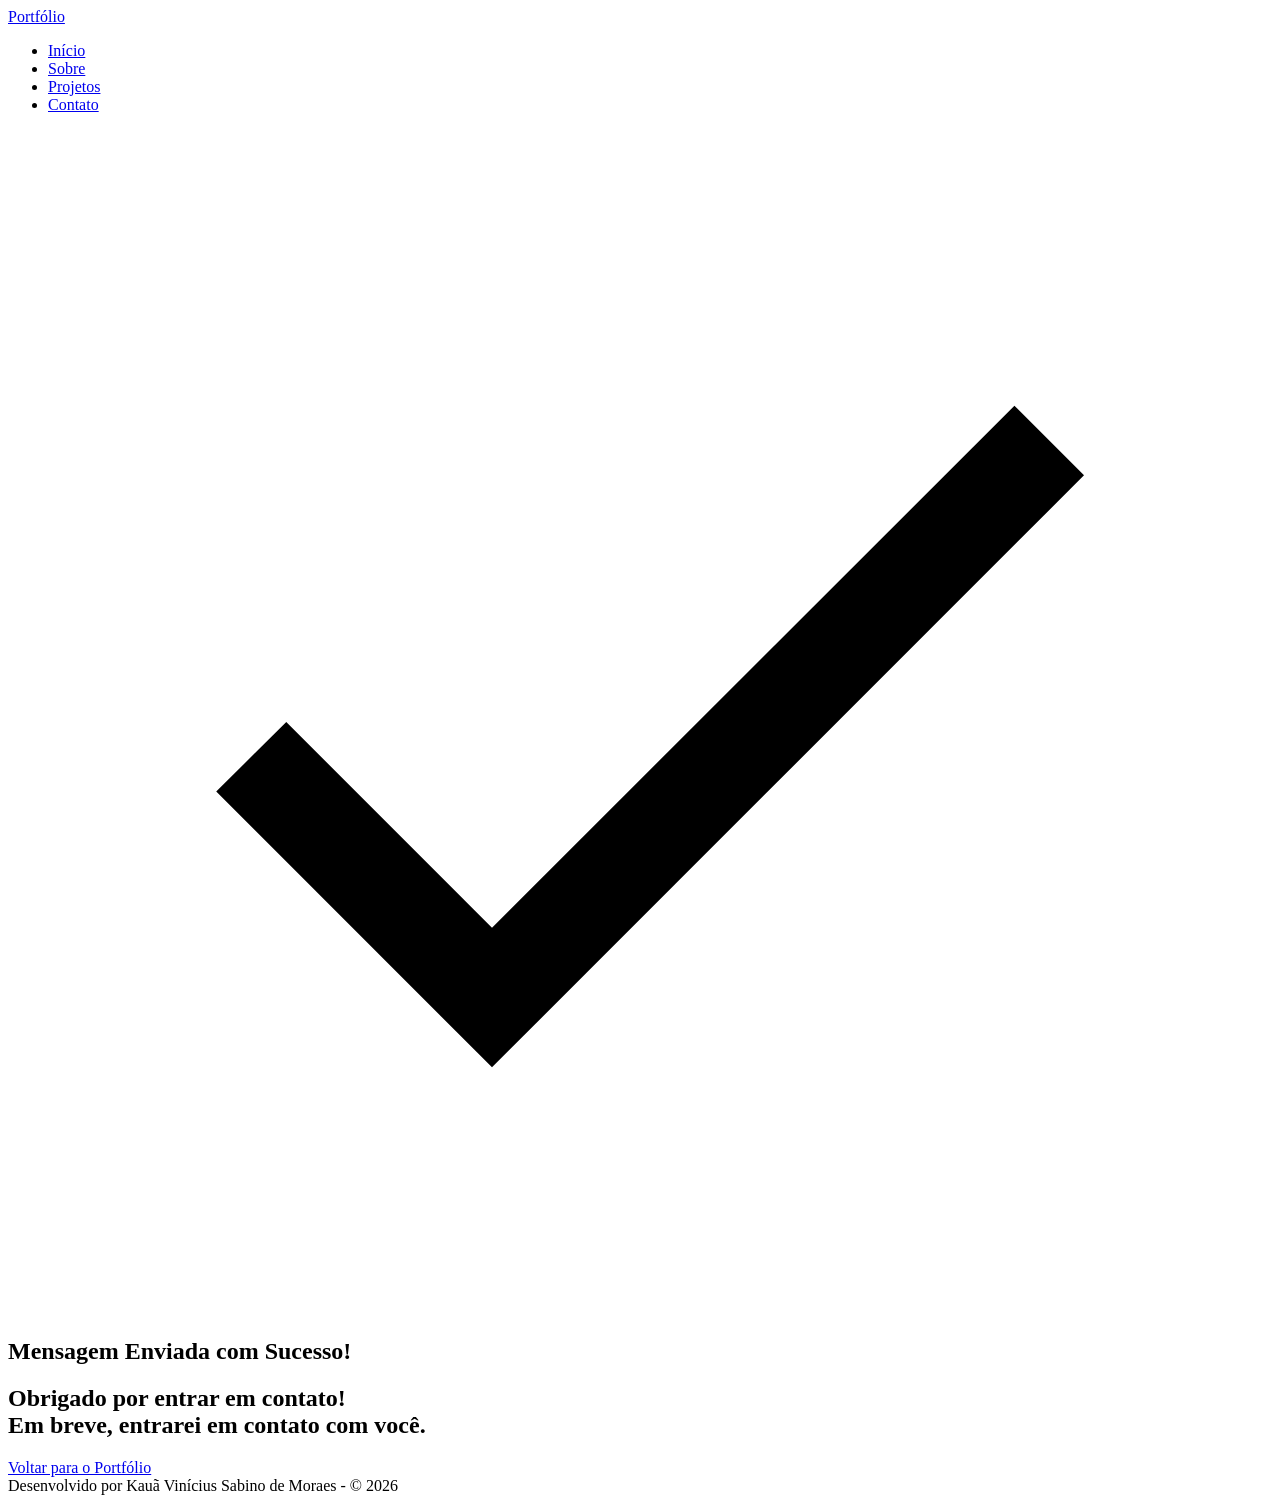
==== success.html @ 1558acf2 "Aplicação web do portifolio HTML" ====
<!DOCTYPE html>
<html lang="pt-br">
<head>
    <meta charset="UTF-8">
    <meta name="viewport" content="width=device-width, initial-scale=1.0">
    <title>Formulário Enviado com Sucesso</title>
</head>
<body>
    <header>
        <div class="menu-content">

            <!-- TITULO -->
            <a href="index.html" id="titulo">Portfólio</a>

            <!-- MENU -->
            <nav>
                <ul class="menu-list">
                    <li><a href="index.html#hero">Início</a></li>
                    <li><a href="index.html#about">Sobre</a></li>
                    <li><a href="index.html#projects">Projetos</a></li>
                    <li><a href="index.html#contact">Contato</a></li>
                </ul>
            </nav>

        </div>
    </header>
    <main>
        <section id="success-container">
            <div class="success-content">
                <figure class="success-icon">
                    <img src="assets/img/success.svg" alt="Sucesso" class="float-animation">
                </figure>

                <h1>Mensagem Enviada com Sucesso!</h1>
                <h2>Obrigado por entrar em contato! <br>Em breve, entrarei em contato com você.</h2>

                <a href="index.html" class="botao">Voltar para o Portfólio</a>  
            </div>
        </section>
    </main>
    <footer>
        Desenvolvido por Kauã Vinícius Sabino de Moraes - &copy; 2026   
    </footer> 
</body>
</html>
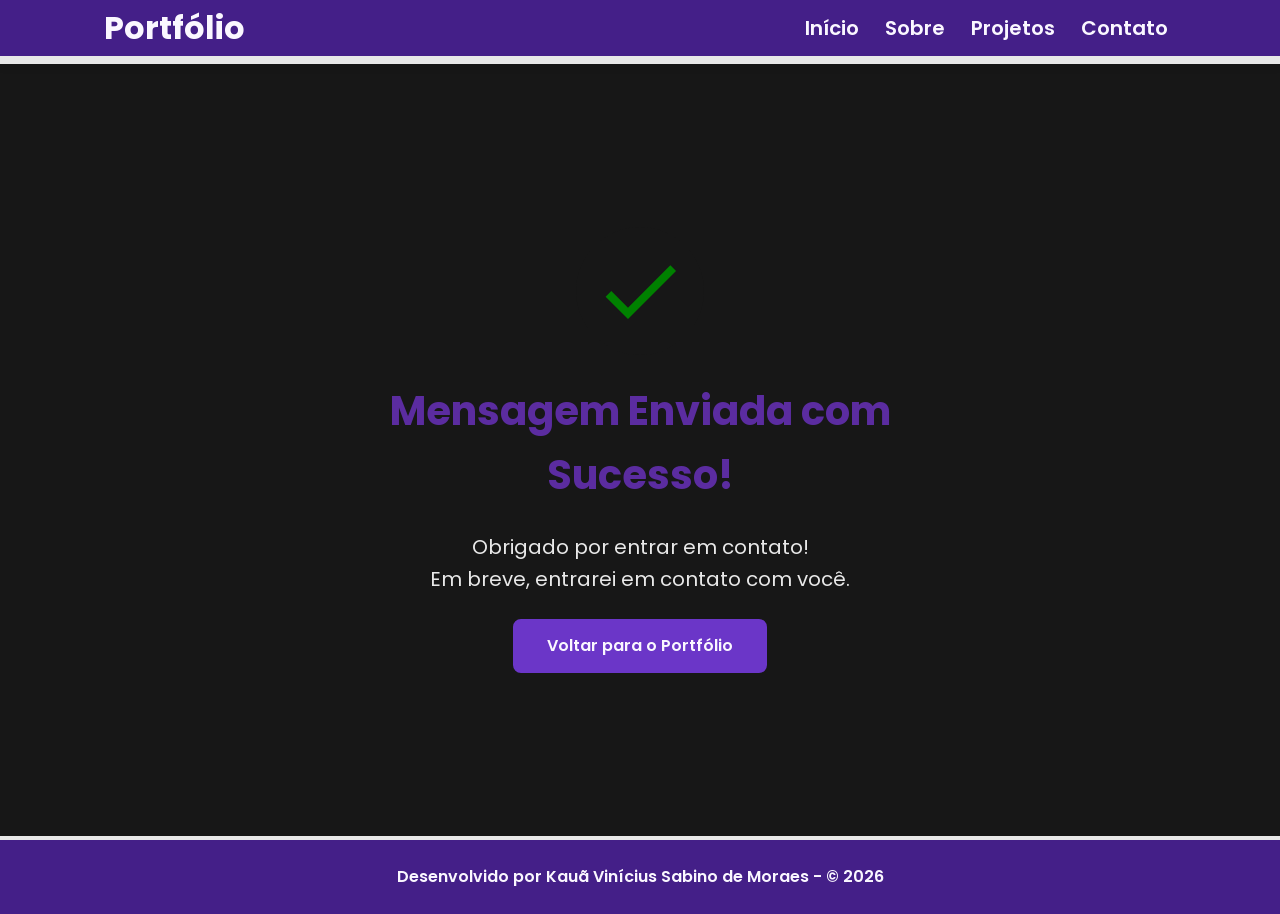
==== commit 529fe80d: "Estilização com CSS" ====
--- a/success.html
+++ b/success.html
@@ -1,9 +1,22 @@
 <!DOCTYPE html>
 <html lang="pt-br">
 <head>
+
+    <!-- Fontes do Google -->
+    <link rel="preconnect" href="https://fonts.googleapis.com">
+    <link rel="preconnect" href="https://fonts.gstatic.com" crossorigin>
+
+    <!-- Fonte Poppins -->
+    <link href="https://fonts.googleapis.com/css2?family=Poppins&display=swap" rel="stylesheet">
+
     <meta charset="UTF-8">
     <meta name="viewport" content="width=device-width, initial-scale=1.0">
+    
+    <link rel="stylesheet" href="assets/css/style.css">
+
     <title>Formulário Enviado com Sucesso</title>
+
+    
 </head>
 <body>
     <header>
@@ -25,7 +38,7 @@
         </div>
     </header>
     <main>
-        <section id="success-container">
+        <section class="success-container">
             <div class="success-content">
                 <figure class="success-icon">
                     <img src="assets/img/success.svg" alt="Sucesso" class="float-animation">
--- a/assets/css/style.css
+++ b/assets/css/style.css
@@ -0,0 +1,1022 @@
+/* Definindo estilos globais padrões */
+* {
+    margin: 0;
+    padding: 0;
+    box-sizing: border-box;
+    font-family: 'Poppins', sans-serif;
+    font-weight: 400;
+    text-decoration: none;
+    outline: none;
+}
+
+/* Variáveis CSS disponíveis globalmente */
+:root {
+    /* Paleta de Cores - Purple */
+    --purple-50: #f4eaff;
+    --purple-100: #e9dcfa;
+    --purple-200: #cdb3f0;
+    --purple-300: #b186e5;
+    --purple-400: #9460db;
+    --purple-500: #6b36c8;
+    --purple-600: #5b2ca0;
+    --purple-700: #4c2177;
+    --purple-800: #441f88;
+    --purple-900: #2a0e4d;
+    --purple-950: #1a0730;
+
+    /* Cores Neutras */
+    --gray-200: #e8e8e8;
+    --gray-400: #505861;
+    --black: #171717;
+    --white: #FAF7FF;
+
+    /* Cores de Estado */
+    --error: #e63946;
+
+    /* Sombras */
+    --shadow-sm: 0 0.25rem 0.5rem rgba(0, 0, 0, 0.055);
+    --shadow-md: 0 0.25rem 0.75rem rgba(107, 54, 200, 0.3);
+    --shadow-lg: 0 0.5rem 1.5rem rgba(255, 255, 255, 0.2);
+
+    /* Espaçamentos */
+    --spacing-xs: 0.5rem;
+    --spacing-sm: 1rem;
+    --spacing-md: 1.5rem;
+    --spacing-lg: 2rem;
+    --spacing-xl: 3rem;
+    --spacing-2xl: 4rem;
+
+    /* Tamanhos de Fonte */
+    --text-sm: 0.75rem;
+    --text-base: 1rem;
+    --text-lg: 1.25rem;
+    --text-xl: 1.5rem;
+    --text-2xl: 2rem;
+    --text-3xl: 2.5rem;
+
+    /* Border Radius */
+    --radius-sm: 0.25rem;
+    --radius-md: 0.5rem;
+    --radius-lg: 1rem;
+    --radius-xl: 2rem;
+    --radius-full: 50%;
+
+    /* Animação Padrão */
+    --transition-default: all 0.3s ease;
+}
+
+html {
+    scroll-behavior: smooth; /* Habilita rolagem suave para âncoras ou seções da página na navegação */
+}
+
+
+body {
+    display: flex; /* contêiner flexível, permitindo organizar seus elementos filhos de forma mais controlada. */
+    flex-direction: column; /* elementos filhos organizados em uma coluna, ou seja, um abaixo do outro. */
+    min-height: 100vh; /* no mínimo 100% da altura total da janela do navegadorda viewport */
+    background-color: var(--black);
+    line-height: 1.6; /* espaçamento entre linhas para melhorar a legibilidade do texto */
+    color: var(--white);
+
+}
+
+main {
+    flex: 1; /* Faz o main ocupar o espaço restante dentro do body */
+}
+
+
+.section-container {
+    max-width: 70rem; /* Largura máxima para manter o conteúdo centralizado e legível */
+    margin: 0 auto; /* Centraliza horizontalmente */
+    padding: var(--spacing-xl) var(--spacing-md); /* Espaçamento interno para evitar que o conteúdo fique colado nas bordas */
+    scroll-margin-top: 6rem;
+}
+
+.buttons-container {
+    display: flex; /* Define o contêiner como um flexbox, permitindo organizar os botões em linha ou coluna. */
+    align-items: center;     /* vertical */
+    gap: var(--spacing-sm); /* Espaçamento entre os botões */
+}
+
+.botao, .button-outline {
+    display: inline-block; /* permite definir largura, altura e espaçamentos, mantendo o botão no fluxo inline. */
+    padding: 0.75rem 2rem; 
+    border: 0.15rem solid transparent; /* Define uma borda sólida transparente para criar um espaço para a borda real quando o botão for hover */
+    border-radius: var(--radius-md);
+    text-align: center;
+    font-weight: 600;
+    font-size: var(--text-base);
+    cursor: pointer;
+    transition: var(--transition-default); /*aplica a animação padrão do projeto, suavizando as mudanças de estado. */
+
+}
+
+.botao {
+    background-color: var(--purple-500);
+    color: var(--white);
+    border-color: var(--purple-500);
+}
+
+.botao:hover {
+    border-color: var(--purple-800); /* Altera a cor da borda para um tom mais claro de roxo quando o botão é hover */
+    background-color: var(--purple-800);
+    box-shadow: var(--shadow-md);
+    transform: translateY(-0.25rem); /* Move o botão para cima levemente para criar um efeito de elevação */
+}
+
+.botao-outline {
+    background-color: transparent;
+    color: var(--purple-500);
+    border-color: var(--purple-500);
+}
+
+.botao-outline:hover {
+    background-color: var(--purple-500);
+    color: var(--white);
+    border-color: var(--purple-500);
+    box-shadow: var(--shadow-md);
+    transform: translateY(-0.25rem); /* Move o botão para cima levemente para criar um efeito de elevação */
+}
+
+.botao.botao-sm, .botao-outline.botao-sm {
+    padding: 0.25rem var(--spacing-sm);
+    font-size: var(--text-sm);
+    min-width: 6rem; /* Define uma largura mínima para garantir que o botão tenha um tamanho consistente, mesmo com texto curto. */
+    border-width: 0.125rem; /* Borda um pouco mais fina para botões menores, mantendo a proporção visual. */
+    border-radius: 0.25rem; /* Borda um pouco mais arredondada para botões menores, mantendo a proporção visual. */
+}
+
+/* HEADER */
+
+header {
+    position: sticky; /* Permite que o header fique fixo no topo da página quando o usuário rolar para baixo. */
+    top: 0; /* Define a posição do header para o topo da página. */
+    z-index: 1000; /* Garante que o header fique acima de outros elementos da página. */
+    width: 100%; /* Garante que o header ocupe toda a largura da página. */
+    height: 4rem; /* Define uma altura fixa para o header, garantindo que ele tenha um tamanho consistente. */
+    border-bottom: var(--spacing-xs) solid var(--gray-200); /* Adiciona uma borda inferior para separar visualmente o header do restante do conteúdo. */
+    background-color: var(--purple-800);
+    box-shadow: var(--shadow-sm);
+}
+
+header a {
+    color: var(--white);
+    font-size: var(--text-lg);
+    font-weight: 600;
+    transition: color 0.3s ease; /* Transição suave para a mudança de cor ao passar o mouse sobre os links do header. */
+}
+
+header a:hover {
+    color: var(--purple-100);
+    text-decoration: underline; 
+}
+
+#titulo {
+    font-size: var(--text-2xl);
+    font-weight: 700; /* aplica um peso mais forte, reforçando a hierarquia visual */
+}
+
+.menu-content {
+    display: flex; /* Define o contêiner como um flexbox, permitindo organizar os itens do menu em linha um do lado do outro. */
+    justify-content: space-between; /* Distribui os elementos nas extremidades */
+    align-items: center; /* Centraliza verticalmente os itens do menu */
+    max-width: 70rem; 
+    height: 100%;
+    margin: 0 auto; /* Centraliza horizontalmente o conteúdo do menu dentro do header. */
+    padding: 0 var(--spacing-md); /* Adiciona espaçamento horizontal para evitar que os itens do menu fiquem colados nas bordas do header. */
+    
+}
+
+.menu-list {
+  display: flex;
+  gap: 10px;            /* espaço de 10px entre os itens */
+  list-style: none;     /* remove as bolinhas */
+}
+
+.menu-list a {
+    padding: var(--spacing-xs);
+}
+
+/* HERO */
+
+.hero-container{
+display: flex;
+align-items: center;
+gap: var(--spacing-2xl);
+min-height: calc(100vh - 5rem); /* Ajusta a altura mínima para ocupar toda a altura da viewport, subtraindo a altura do header */
+}
+
+.hero-content {
+    display: flex;
+    flex: 1; /* Permite que o conteúdo do hero ocupe metade do espaço disponível */
+    flex-direction: column; /* Organiza os elementos do hero em uma coluna, um abaixo do outro. */
+    gap: var(--spacing-md);
+}
+
+.hero-content span {
+    font-size: var(--text-xl);
+    font-weight: 700;
+}
+
+.hero-content h1 {
+    font-size: var(--text-3xl);
+    font-weight: 700;
+}
+
+.hero-content p, .about-content p, .redes-sociais p {
+    font-size: var(--text-lg);
+    color: var(--gray-400);
+}
+
+.hero-image {
+display: flex;
+flex: 1; /* Permite que a imagem do hero ocupe metade do espaço disponível, equilibrando visualmente com o conteúdo do hero. */
+justify-content: center; /* Centraliza a imagem horizontalmente dentro do contêiner do hero. */
+}
+
+.hero-image img {
+    width: 100%; /* Garante que a imagem ocupe toda a largura do contêiner do hero, mantendo a proporção original. */
+    max-width: 100%; /* Impede que a imagem ultrapasse seu tamanho original, garantindo que ela não fique distorcida. */
+    border: var(--spacing-xs) solid var(--purple-50);
+    border-radius: var(--radius-xl)
+}
+
+/* animação flutuante com o nome em inglês */
+@keyframes float {
+    0%, 100% {
+        transform: translateY(0); /* A imagem começa e termina na posição original, criando um ciclo contínuo de movimento. */
+    }
+    
+    50% {
+        transform: translateY(-1.25rem); /* Move a imagem para cima em 1.25rem no meio da animação, criando um efeito de flutuação suave. */
+    }
+}
+
+.float-animation {
+    animation: float 3s ease-in-out infinite; /* Aplica a animação de flutuação com uma duração de 3 segundos, usando uma curva de aceleração suave e repetindo infinitamente. easy-in-out deixa o movimento mais natural */
+}
+
+/* ABOUT */
+
+.about-container {
+    display: flex;
+    align-items: center;
+    gap: var(--spacing-2xl);
+    margin: var(--spacing-2xl) auto; /* Centraliza o container do about horizontalmente e adiciona espaçamento vertical. */
+    border-radius: var(--radius-lg);
+    
+}
+
+.about-image {
+    flex: 0 0 17.5rem; /* Permite que a imagem do about ocupe metade do espaço disponível, equilibrando visualmente com o conteúdo do about. */
+    justify-content: center; /* Centraliza a imagem horizontalmente dentro do contêiner do about. */
+}
+
+.about-image img {
+    width: 100%; /* Garante que a imagem ocupe toda a largura do contêiner do hero, mantendo a proporção original. */
+    box-shadow: var(--shadow-lg);
+    border: 0.35rem solid var(--purple-500);
+    border-radius: var(--radius-full)
+}
+
+.about-content {
+    flex: 1; /* Permite que o conteúdo do about ocupe metade do espaço disponível, equilibrando visualmente com a imagem do about. */
+    display: flex;
+    flex-direction: column; /* Organiza os elementos do about em uma coluna, um abaixo do outro. */
+}
+
+.about-content h2, .projects-container h2, .contact-info h2 {
+    margin-bottom: var(--spacing-md);
+    font-size: var(--text-3xl);
+    font-weight: 700;
+    color: var(--purple-800);
+}
+
+.about-content p {
+    text-align: justify; /* Justifica o texto para criar uma aparência mais limpa e organizada, alinhando as bordas esquerda e direita do parágrafo. */
+    margin-bottom: var(--spacing-sm);
+}
+
+.about-buttons-data {
+    display: flex;
+    justify-content: space-between;
+    align-items: center;
+    gap: var(--spacing-sm);
+    margin-top: var(--spacing-lg);
+}
+
+.about-buttons-data .botao {
+    margin-right: auto;
+}
+
+.data-container {
+    display: flex;
+    gap: var(--spacing-lg);
+    margin-top: 0;
+}
+
+.data-item {
+    display: flex;
+    flex-direction: column;
+    align-items: center;
+
+}
+
+.data-number {
+    font-size: var(--text-xl);
+    font-weight: 700;
+    text-align: center;
+    color: var(--purple-500);
+}
+
+.data-label {
+    font-size: var(--text-sm);
+    text-align: center;
+    color: var(--gray-400);
+}
+
+
+/* PROJECTS */
+
+.projects-container {
+    margin: var(--spacing-2xl) auto; /* Centraliza o container dos projetos horizontalmente e adiciona espaçamento vertical. */
+    border-radius: var(--radius-lg);
+    scroll-margin-top: 3rem; /*define um espaçamento superior ao navegar até essa seção por âncoras, evitando sobreposição com o menu fixo. */
+    text-align: center;
+}
+
+.projects-swiper {
+    padding: var(--spacing-2xl) var(--spacing-xl) var(--spacing-xl); /* Adiciona espaçamento vertical para separar o swiper do restante do conteúdo. */
+    width: 100%;
+    position: relative; /* Necessário para posicionar os botões de navegação do swiper corretamente. */
+    overflow: hidden; /* Esconde qualquer conteúdo que ultrapasse os limites do swiper, garantindo que os slides sejam exibidos corretamente. */
+}   
+
+.project-card {
+    display: flex;
+    flex-direction: column;
+    width: 100%;
+    height: 100%;
+    border: 0.15rem solid var(--gray-200); 
+    background-color: var(--black);
+    border-radius: var(--radius-lg);
+    box-shadow: var(--shadow-sm);
+    overflow: hidden; /* Garante que o conteúdo do cartão não ultrapasse os limites do cartão, mantendo um layout limpo e organizado. */
+    transition: var(--transition-default); /* Aplica a animação padrão do projeto, suavizando as mudanças de estado. */
+}
+
+.project-card:hover {
+    box-shadow: var(--shadow-lg); /* Aumenta a sombra para criar um efeito de elevação mais pronunciado quando o cartão do projeto é hover. */
+}
+
+.project-image {
+    display: flex;
+    align-items: center;
+    justify-content: center;
+    width: 100%;
+    height: 10rem;
+    background-color: linear-gradient(135deg, var(--purple-50) 0%, var(--purple-100) 100%); /* Adiciona um gradiente de fundo para a imagem do projeto, criando um visual mais atraente e moderno. */
+}
+
+.project-image img {
+    width: 75%; /* Garante que a imagem ocupe toda a largura do contêiner do projeto, mantendo a proporção original. */
+    height: 75%; /* Garante que a imagem ocupe toda a altura do contêiner do projeto, mantendo a proporção original. */
+    max-width: 7rem;
+    max-height: 7rem;
+    object-fit: contain; /* Garante que a imagem seja redimensionada para caber dentro do contêiner do projeto sem distorção, mantendo suas proporções originais. */
+    transition: transform 0.3s ease; /* Adiciona uma transição suave para a transformação da imagem, criando um efeito de zoom mais fluido. */
+}
+
+.project-content {
+    display: flex;
+    flex-direction: column;
+    flex: 1; /* Permite que o conteúdo do projeto ocupe o espaço restante dentro do cartão do projeto, equilibrando visualmente com a imagem do projeto. */    
+    padding: var(--spacing-md);
+}
+
+.project-content h3 {
+    font-size: var(--text-lg);
+    font-weight: 700;
+    margin-bottom: 0.75rem;
+    text-align: center;
+}
+
+.project-content p {
+    font-size: 0.95;
+    color: var(--gray-400);
+    flex: 1; /* Permite que a descrição do projeto ocupe o espaço restante dentro do conteúdo do projeto, equilibrando visualmente com o título do projeto. */
+    margin-bottom: var(--spacing-sm);
+    text-align: left;
+}
+
+.project-tags {
+    display: flex;
+    gap: var(--spacing-xs);
+    flex-wrap: wrap; /* Permite que as tags sejam quebradas em várias linhas, se necessário, para evitar que o layout fique desorganizado. */
+
+}
+
+.tag {
+    padding: 0.375rem 0.75rem;
+    border-radius: var(--radius-sm);
+    font-size: var(--text-sm);
+    font-weight: 600;
+    background-color: var(--black);
+    color: var(--purple-100);
+}
+
+.project-buttons {
+    display: flex;
+    justify-content: center; /* Centraliza os botões horizontalmente dentro do cartão do projeto. */
+    align-items: center; /* Centraliza os botões verticalmente dentro do cartão do projeto. */
+    gap: 0.75rem; /* Espaçamento entre os botões para evitar que fiquem colados um no outro. */
+    margin-top: var(--spacing-sm); /* Adiciona um espaçamento superior para separar os botões do restante do conteúdo do projeto. */
+}
+
+.swiper-wrapper {
+    align-items: stretch; /* Garante que os slides do swiper se estiquem para ocupar toda a altura disponível, mantendo um layout consistente e equilibrado. */
+}
+
+.swiper-slide {
+    display: flex;
+    height: auto;
+}
+
+/* Botões do swiper */
+
+.swiper-button-next, 
+.swiper-button-prev {
+    width: 3rem;
+    height: 3rem;
+}
+
+.swiper-button-next:after,
+.swiper-button-prev:after {
+    font-size: var(--text-lg);
+    color: var(--purple-500);
+}
+
+.swiper-button-next:hover:after,
+.swiper-button-prev:hover:after {
+    color: var(--purple-800);
+}
+
+/* Indicadores de paginação */
+.swiper-pagination-bullet {
+    width: 0.75rem;
+    height: 0.75rem;
+    background-color: var(--gray-200);
+    opacity: 1; /* Define a opacidade para 1 para garantir que os bullets sejam totalmente visíveis. */
+}
+
+.swiper-pagination-bullet-active {
+    background-color: var(--purple-500);
+    width: var(--spacing-lg);
+    border-radius: var(--radius-sm);
+}
+
+/* CONTACT */
+.contact-containter {
+    display: grid; /* Define o contêiner como um grid, permitindo organizar os elementos em linhas e colunas. */
+    grid-template-columns: 1fr 1fr; /* Define duas colunas de largura igual, permitindo que o conteúdo do contato e a imagem do contato sejam exibidos lado a lado. */
+    gap: var(--spacing-2xl)
+}
+
+.redes-sociais h2{
+    margin-bottom: var(--spacing-md); 
+}
+
+.redes-sociais p {
+    margin-bottom: var(--spacing-lg);
+}
+
+.social-container {
+    display: flex;
+    justify-content: center; /* Centraliza os ícones das redes sociais horizontalmente dentro do contêiner. */
+    gap: var(--spacing-lg);
+}
+
+.social-icon {
+    height: 5rem;
+    width: 5rem;
+    padding: 0.75rem;
+    border-radius: var(--radius-md);
+    transition: var(--transition-default);
+    background-color: var(--white);
+}
+
+.social-icon img {
+    width: 100%;
+    filter: brightness(0) saturate(100%); /* Aplica um filtro para transformar a imagem em um ícone monocromático, garantindo que os ícones das redes sociais tenham uma aparência consistente e se destaquem contra o fundo. */
+    transition: filter 0.3s ease; /* Adiciona uma transição suave para a mudança de filtro, criando um efeito de destaque mais fluido ao passar o mouse sobre os ícones das redes sociais. */
+}
+
+.instagram:hover {
+    filter: invert(40%) sepia(97%) brightness(79%) contrast(91%) hue-rotate(243deg) saturate(1352%); /* Altera o filtro para criar um efeito de destaque mais pronunciado quando o ícone da rede social é hover, tornando-o mais brilhante e contrastante. */
+}
+
+.linkedin:hover {
+    filter: invert(40%) sepia(97%) brightness(79%) contrast(591%) hue-rotate(243deg) saturate(1352%);
+}
+
+.github:hover {
+    filter: invert(70%) sepia(77%) brightness(79%) contrast(191%) hue-rotate(143deg) saturate(852%);
+}
+
+form {
+    display: flex;
+    flex-direction: column;
+    gap: 0.75rem;
+}
+
+form label {
+    font-size: var(--text-sm);
+    color: var(--gray-400);
+    font-weight: 600;
+}
+
+form input, form textarea {
+    padding: 0.75rem;
+    border: 0.25rem solid var(--gray-200);
+    border-radius: var(--radius-md);
+    background-color: var(--white);
+    color: var(--black);
+    font-family: inherit; /* Garante que os campos de entrada usem a mesma fonte definida para o corpo do documento, mantendo a consistência visual. */
+    font-size: var(--text-base);
+    width: 100%;
+    transition: border-color 0.3s ease; /* Adiciona uma transição suave para a mudança de cor da borda, criando um efeito de destaque mais fluido ao focar nos campos de entrada. */
+}
+
+form input:focus, form textarea:focus {
+    border-color: var(--purple-600); /* Altera a cor da borda para um tom mais claro de roxo quando o campo de entrada é focado, destacando-o visualmente. */
+    box-shadow: var(--shadow-md); /* Adiciona uma sombra para criar um efeito de elevação, destacando ainda mais o campo de entrada quando ele é focado. */
+    outline: none; /* Remove a borda de foco padrão do navegador para criar um visual mais limpo e personalizado. */
+}
+
+footer {
+    padding: 1.5rem;
+    text-align: center;
+    font-weight: 600;
+    color: var(--white);
+    background-color: var(--purple-800);
+    border-top: 0.25rem solid var(--gray-200);
+}
+
+.success-container {
+    display: flex;
+    flex-direction: column;
+    align-items: center;
+    justify-content: center;
+    gap: var(--spacing-lg);
+    width: 100%;
+    min-height: calc(100vh - 8rem);
+    padding: var(--spacing-xl) var(--spacing-md)
+}
+
+.success-content {
+    display: flex;
+    flex-direction: column;
+    align-items: center;
+    text-align: center;
+    gap: var(--spacing-md);
+    max-width: 37.5rem;
+
+}
+
+
+.success-content h1 {
+    font-size: var(--text-3xl);
+    font-weight: 700;
+    color: var(--purple-600);
+}
+
+.success-content h2 {
+    font-size: var(--text-lg);
+    color: var(--gray-200);
+}
+
+.success-content figure {
+    width: 8rem;
+    height: 8rem;
+    background-color: var(--black);
+    border-radius: var(--radius-full);
+    display: flex;
+    align-items: center;
+    justify-content: center;
+}
+
+.success-content figure img {
+    width: 6rem;
+    height: 6rem;
+    filter: invert(70%) sepia(67%) brightness(49%) contrast(141%) hue-rotate(073deg) saturate(552%);
+}
+
+@media screen and (max-width: 1024px) {
+
+    /* TRANSFORMANDO A SECAO COM FOTOS EM UMA COLUNA */
+
+    /* COLOCANDO IMAGENS OCUPANDO O ESPAÇO DISPONÍVEL */
+
+    /* Layout */
+    .section-container {
+        padding: var(--spacing-lg) var(--spacing-md);
+    }
+
+    /* Tipografia */
+    .section-container h1 {
+        font-size: var(--text-3xl);
+    }
+
+    .section-container h2 {
+        font-size: var(--text-2xl);
+    }
+
+    .section-container p  {
+        font-size: var(--text-base);
+    }
+
+    .section-container span {
+        font-size: var(--text-lg);
+    }
+
+    .success-content h1 {
+        font-size: var(--text-3xl);
+    }
+
+    .success-content h2 {
+        font-size: var(--text-lg); 
+    }
+
+    /* Header */
+    #titulo {
+        font-size: var(--text-xl); 
+    }
+
+    /* Header - Oculta menu em telas pequenas */
+    @media (max-width: 768px) {
+        .menu-list {
+            display: none;
+        }
+    }
+
+    /* HERO */
+
+    .hero-container {
+        gap: var(--spacing-lg);
+        flex-direction: column-reverse; /* Organiza os elementos do hero em uma coluna, mas inverte a ordem para que a imagem fique abaixo do conteúdo, criando um layout mais fluido e adaptável em telas menores. */
+        min-height: 60vh; /* Ajusta a altura mínima para ocupar 60% da altura da viewport, permitindo que o conteúdo do hero se ajuste melhor em telas menores. */
+        text-align: center; /* Centraliza o texto dentro do hero para melhorar a legibilidade em telas menores. */
+    }
+
+    .hero-content,
+    .hero-image {
+        width: 90%; /* Garante que o conteúdo do hero e a imagem do hero ocupem 90% da largura disponível em telas menores, criando um layout mais fluido e adaptável. */
+    }
+
+    .hero-image img {
+        object-fit: cover; /* Garante que a imagem do hero seja redimensionada para cobrir todo o contêiner do hero, mantendo suas proporções originais e evitando distorção. */
+     }
+
+
+     .buttons-container {
+        justify-content: center; /* Centraliza os botões horizontalmente dentro do contêiner de botões, criando um layout mais equilibrado e adaptável em telas menores. */
+        width: 100%; /* Garante que o contêiner de botões ocupe toda a largura disponível em telas menores, criando um layout mais fluido e adaptável. */
+    }
+
+    .hero-container .botao,
+    .hero-container .button-outline {
+        padding: 0.75rem 1.5rem; /* Reduz o preenchimento horizontal dos botões para criar um layout mais compacto e adaptável em telas menores. */
+        font-size: 0.95rem; /* Reduz o tamanho da fonte dos botões para criar um layout mais equilibrado e adaptável em telas menores. */   
+        white-space: nowrap; /* Impede que o texto dos botões quebre em várias linhas, mantendo os botões compactos e legíveis em telas menores. */
+    }
+
+    /* ABOUT */
+
+     .about-container {
+        gap: var(--spacing-md);
+        flex-direction: column; /* Organiza os elementos do about em uma coluna, um abaixo do outro, criando um layout mais fluido e adaptável em telas menores. */
+        text-align: center; /* Centraliza o texto dentro do about para melhorar a legibilidade em telas menores. */
+        margin: var(--spacing-lg);
+        padding: var(--spacing-lg);
+        align-items: center; /* Centraliza os elementos do about verticalmente dentro do contêiner do about, criando um layout mais equilibrado e adaptável em telas menores. */
+    }
+
+    .about-image {
+        justify-content: center; /* Centraliza a imagem do about horizontalmente dentro do contêiner do about, criando um layout mais equilibrado e adaptável em telas menores. */
+        display: flex;
+        flex: 0 0 auto; /* Permite que a imagem do about ocupe apenas o espaço necessário para seu conteúdo, evitando que ela se estique para ocupar toda a largura disponível em telas menores. */
+        width: 100%; /* Garante que a imagem do about ocupe toda a largura disponível em telas menores, criando um layout mais fluido e adaptável. */
+    }
+
+    .about-image img {
+        width: 100%; /* Garante que a imagem do about ocupe toda a largura disponível em telas menores, mantendo a proporção original. */
+        max-width: 16rem; /* Define uma largura máxima para a imagem do about, garantindo que ela não fique muito grande em telas menores. */
+    }
+    
+    .about-content {
+        width: 100%; /* Garante que o conteúdo do about ocupe toda a largura disponível em telas menores, criando um layout mais fluido e adaptável. */
+    }
+
+    .about-buttons-data {
+        flex-direction: column; /* Organiza os botões e os dados em uma coluna, um abaixo do outro, criando um layout mais fluido e adaptável em telas menores. */
+        gap: var(--spacing-md); /* Aumenta o espaçamento entre os botões e os dados para criar um layout mais equilibrado e adaptável em telas menores. */
+        align-items: stretch; /* Faz com que os botões e os dados ocupem toda a largura disponível dentro do contêiner, criando um layout mais fluido e adaptável em telas menores. */
+    }
+
+    .about-buttons-data .botao {
+        margin-right: 0; /* Remove a margem direita do botão para criar um layout mais equilibrado e adaptável em telas menores. */
+    }
+
+    .data-container {
+        justify-content: center;
+        width: 100%; /* Garante que o contêiner de dados ocupe toda a largura disponível em telas menores, criando um layout mais fluido e adaptável. */
+    }
+
+    /* PROJECTS */
+    .projects-container {
+        margin: var(--spacing-lg) auto 0; /* Centraliza o container dos projetos horizontalmente e adiciona espaçamento vertical. */
+    }
+
+    .projects-swiper {
+        margin: 0;
+        padding: var(--spacing-sm) var(--spacing-lg); /* Adiciona espaçamento vertical para separar o swiper do restante do conteúdo. */
+    }
+
+     .project-card {
+        width: 100%; /* Garante que o cartão do projeto ocupe toda a largura disponível dentro do swiper, criando um layout mais fluido e adaptável em telas menores. */
+        height: 30rem; /* Define uma altura fixa para o cartão do projeto, garantindo que ele tenha um tamanho consistente em telas menores. */
+        min-height: 30rem;
+        max-height: 30rem;
+        max-width: 100%;
+    }
+
+    .project-content {
+        display: flex;
+        flex-direction: column;
+        justify-content: center;
+        height: 100%;
+    }
+
+    .project-tags {
+        align-items: flex-start; /* Alinha as tags à esquerda dentro do cartão do projeto, criando um layout mais organizado e adaptável em telas menores. */
+        min-height: 2rem; /* Define uma altura mínima para a seção de tags, garantindo que ela tenha um tamanho consistente mesmo quando houver poucas tags, criando um layout mais equilibrado e adaptável em telas menores. */
+    }
+
+    .swiper-wrapper {
+        align-items: stretch; /* Garante que os slides do swiper se estiquem para ocupar toda a altura disponível, mantendo um layout consistente e equilibrado. */
+    }
+
+    .swiper-slide {
+        display: flex;
+        justify-content: center;
+        align-items: stretch;
+        height: auto;
+    }
+
+     /* CONTACT */
+
+     .contact-containter {
+        grid-template-columns: 1fr; /* Define uma única coluna para o layout do contato, organizando os elementos em uma coluna, um abaixo do outro, criando um layout mais fluido e adaptável em telas menores. */
+        gap: var(--spacing-lg); /* Aumenta o espaçamento entre os elementos do contato para criar um layout mais equilibrado e adaptável em telas menores. */
+        width: 90%; /* Garante que o contêiner do contato ocupe 90% da largura disponível em telas menores, criando um layout mais fluido e adaptável. */
+        margin: 0 auto; /* Centraliza o contêiner do contato horizontalmente em telas menores. */
+    }
+
+    
+    /* SUCCESS PAGE */
+    .success-container {
+        padding: var(--spacing-xl) var(--spacing-md); /* Adiciona espaçamento vertical para separar o conteúdo da página de sucesso do restante do conteúdo, criando um layout mais equilibrado e adaptável em telas menores. */
+        min-height: calc(100vh - 10rem);
+    }
+
+     .success-content {
+        max-width: 35rem; /* Garante que o conteúdo da página de sucesso ocupe toda a largura disponível em telas menores, criando um layout mais fluido e adaptável. */
+        gap: var(--spacing-lg); /* Aumenta o espaçamento entre os elementos do conteúdo da página de sucesso para criar um layout mais equilibrado e adaptável em telas menores. */
+    }
+
+    .success-icon {
+        width: 7rem; /* Define uma largura fixa para o ícone de sucesso, garantindo que ele tenha um tamanho consistente em telas menores. */
+        height: 7rem; /* Define uma altura fixa para o ícone de sucesso, garantindo que ele tenha um tamanho consistente em telas menores. */
+    }
+
+    .success-icon img {
+        width: 5rem; /* Garante que a imagem do ícone de sucesso ocupe toda a largura disponível dentro do contêiner do ícone de sucesso, criando um layout mais fluido e adaptável em telas menores. */
+        height: 5rem; /* Garante que a imagem do ícone de sucesso ocupe toda a altura disponível dentro do contêiner do ícone de sucesso, criando um layout mais fluido e adaptável em telas menores. */
+    }
+
+@media screen and (max-width: 480px) {
+
+    /* Layout */
+    .section-container {
+        padding: var(--spacing-md) var(--spacing-sm);
+    }
+
+    /* Tipografia Mobile */
+    .section-container h1 {
+        font-size: var(--text-xl);
+    }
+
+    .section-container h2 {
+        font-size: var(--text-xl);
+    }
+
+    .section-container p {
+        font-size: var(--text-base);
+    }
+
+    .section-container span {
+        font-size: var(--text-lg);
+    }
+
+    .success-content h1 {
+        font-size: var(--text-xl);
+    }
+
+    .success-content h2 {
+        font-size: var(--text-base);
+    }
+
+    /* Header */
+    #titulo {
+        font-size: var(--text-xl);
+    }
+
+    .menu-list {
+        display: none;
+    }
+
+    /* Hero */
+    .hero-container {
+        gap: var(--spacing-sm);
+    }
+
+    .hero-content {
+        gap: var(--spacing-xs);
+        width: 100%;
+    }
+
+    .buttons-container {
+    flex-direction: column; 
+    gap: 0.75rem; 
+    width: 100%;
+
+    }
+
+    .buttons-container .botao,
+    .buttons-container .botao-outline {
+        width: 100%;
+    }
+
+    .hero-container .botao,
+    .hero-container .botao-outline {
+        padding: 0.75rem 1rem;
+        font-size: var(--text-base);
+        white-space: nowrap;
+    }
+
+    .hero-image {
+        width: 100%;
+    }
+
+    .hero-image img {
+        max-width: 20rem;
+    }
+
+    /* About */
+    .about-container {
+        margin: var(--spacing-lg) 0.5rem;
+        padding: var(--spacing-md);
+    }
+
+    .about-image img {
+        max-width: 14rem;
+    }
+
+    .about-buttons-data .botao,
+    .about-buttons-data .botao-outline {
+        width: 100%;
+        padding: 0.75rem var(--spacing-lg);
+        font-size: var(--text-base);
+        text-align: center;
+    }
+
+    .data-number {
+        font-size: var(--text-lg);
+    }
+
+    .data-label {
+        font-size: var(--text-sm);
+    }
+
+    /* Projects */
+    .projects-container {
+        margin: var(--spacing-lg) auto 0;
+    }
+
+    .projects-swiper {
+        position: relative;
+        margin: 0;
+        padding: var(--spacing-sm) 0 2rem 0;
+        overflow: visible;
+    }
+
+    .project-card {
+        width: 100%;
+        max-width: 20rem;
+        margin: 0 auto;
+    }
+
+    .project-image {
+        height: 10rem;
+    }
+
+    .project-content {
+        padding: var(--spacing-md);
+    }
+
+    .project-content h3 {
+        font-size: var(--text-lg);
+    }
+
+    .project-content p {
+        font-size: var(--text-base);
+    }
+
+    /* Contact */
+    .contact-container {
+        width: 100%;
+    }
+
+    .contact-info p {
+        margin-bottom: var(--spacing-md);
+    }
+
+    .social-container {
+        flex-wrap: wrap;
+        gap: var(--spacing-lg);
+        margin-bottom: var(--spacing-xs);
+    }
+
+    .social-icon {
+        width: 4rem;
+        height: 4rem;
+    }
+
+    /* Formulário */
+    form {
+        gap: var(--spacing-sm);
+    }
+
+    form label {
+        font-size: var(--text-base);
+    }
+
+    form input,
+    form textarea {
+        padding: 0.75rem;
+        font-size: var(--text-base);
+    }
+
+    form button {
+        padding: 0.75rem var(--spacing-md);
+        font-size: var(--text-base);
+    }
+
+    /* Footer */
+    footer {
+        padding: var(--spacing-md) var(--spacing-sm);
+        font-size: var(--text-sm);
+    }
+    
+    /* Success Page */
+    .success-container {
+        padding: var(--spacing-lg) var(--spacing-sm);
+        min-height: calc(100vh - 8rem);
+    }
+
+    .success-content {
+        gap: var(--spacing-md);
+        max-width: 100%;
+        padding: 0 var(--spacing-sm);
+    }
+
+    .success-icon {
+        width: 5rem;
+        height: 5rem;
+    }
+
+    .success-icon img {
+        width: 4rem;
+        height: 4rem;
+    }
+
+    .success-content .botao {
+        width: 100%;
+        max-width: 20rem;
+        padding: 0.75rem var(--spacing-lg);
+    }
+
+}
+
+    
+}
